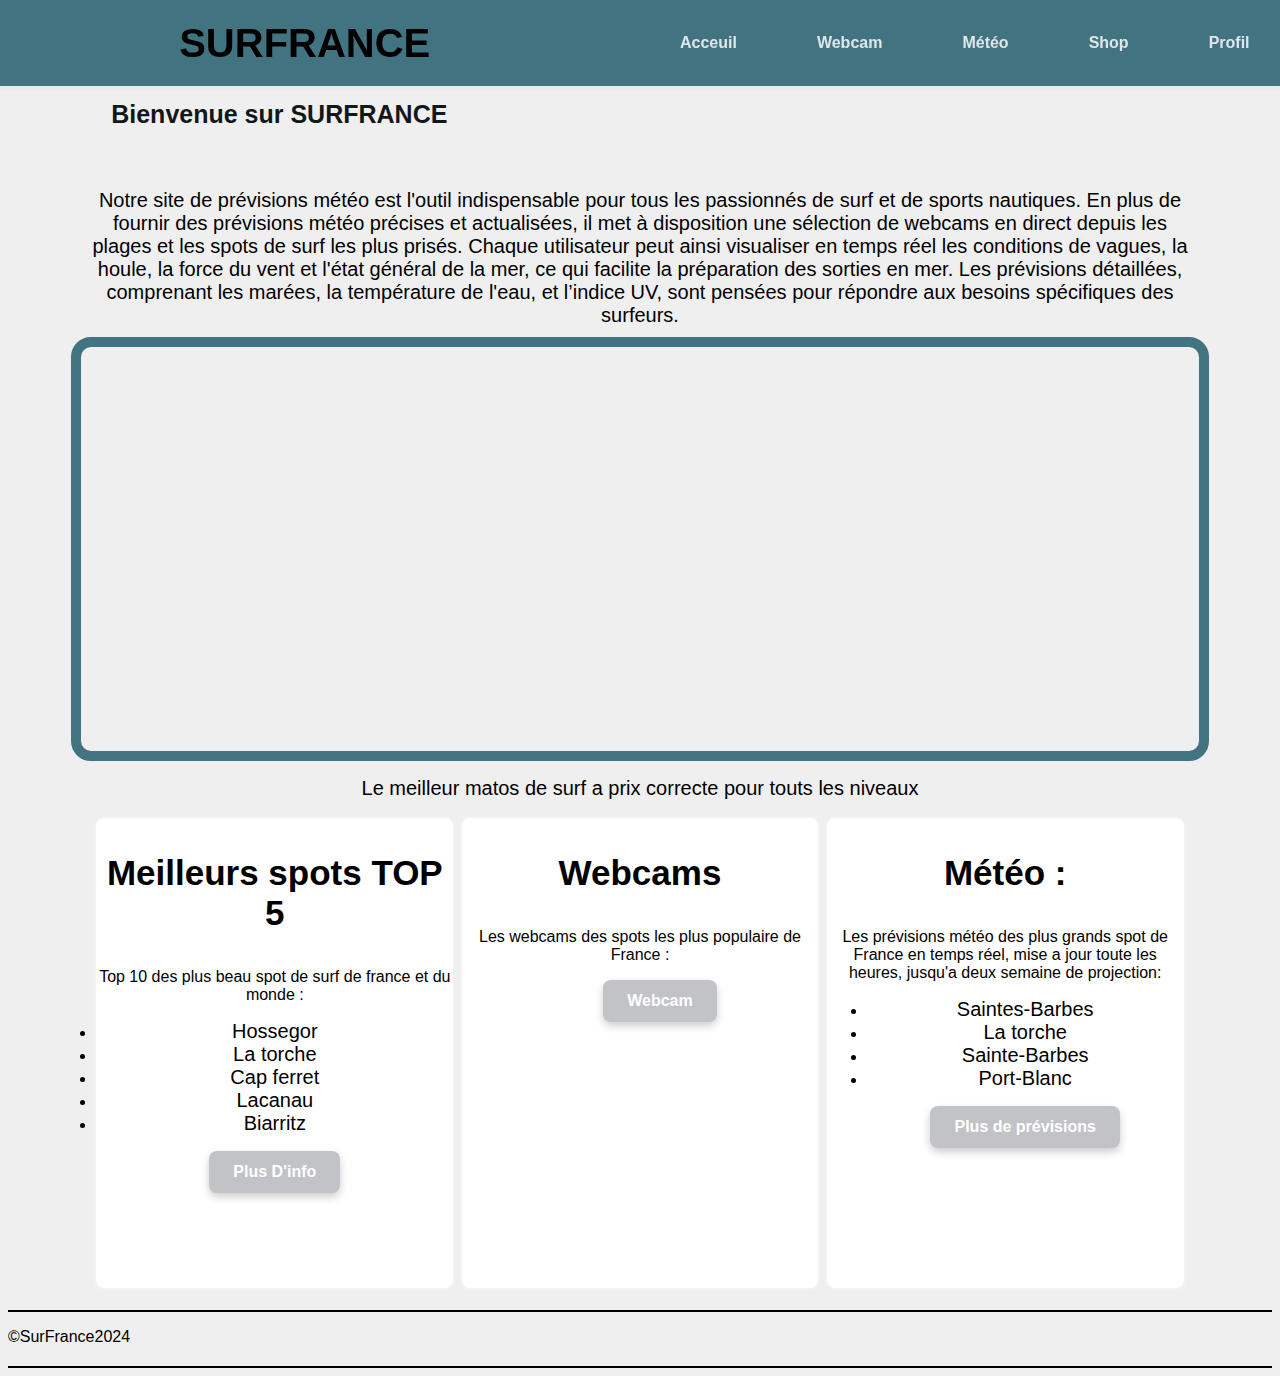
==== index.html @ 520811ac "index.html" ====
<!DOCTYPE HTML>
<html>

<head>
	<html lang="fr">
    <!-- l'en-tête -->
    <meta charset="utf-8" />
    <link rel="stylesheet" href="style.css" />
    <title>SurFrance.bzh</title>
	<script async src="https://pagead2.googlesyndication.com/pagead/js/adsbygoogle.js?client=ca-pub-9715754145917259"
     	crossorigin="anonymous"></script>
</head>

<body>

	<header>
		<a  class="logo">SurFrance</a>
		<nav>
			<ul class="navlist">
				<a href="SurfFrance.html">Acceuil</a>
				<a href="Fiche-webcam.html">Webcam</a>
				<a href="Fiche-Météo.html">Météo</a>
				<a href="fichemagasin.html">Shop</a>
				<a href="#">Profil</a>
			</ul>
		</nav>
		<div class="nav-right">
			<a href="#"><i class="a"></i></a>
			<a href="#"><i class="b"></i></a>
			<li><a href="#" class="c"></a></li>
			<div class="bx bx-menu" id="d"></div>
		</div>
	</header>
	<div id="pub-page-principal">
		<script async="async" data-cfasync="false" src="//pl25072926.profitablecpmrate.com/f6efbddcd1ae1e367809636f4e7fed0c/invoke.js"></script>
		<div id="container-f6efbddcd1ae1e367809636f4e7fed0c"></div>
	</div>
	<script type='text/javascript' src='//pl25073830.profitablecpmrate.com/48/7f/5f/487f5f8d38a64d932880af2df7fae1d3.js'></script>
<!-- le contenu -->
    <div id="corps">
        <h1>
			
			<div id="haut-de-la-page-principal">
				<ol><h4> Bienvenue sur SURFRANCE</h4></ol>
			</div>
		</h1>
			<div id="texte_page_principal">
				<a href="Fiche-Météo.html" title="Prévision Météo">Notre site de prévisions météo est l'outil indispensable pour tous les passionnés de surf et de sports nautiques. En plus de fournir des prévisions météo précises et actualisées, il met à disposition une sélection de webcams en direct depuis les plages et les spots de surf les plus prisés. Chaque utilisateur peut ainsi visualiser en temps réel les conditions de vagues, la houle, la force du vent et l'état général de la mer, ce qui facilite la préparation des sorties en mer. Les prévisions détaillées, comprenant les marées, la température de l'eau, et l’indice UV, sont pensées pour répondre aux besoins spécifiques des surfeurs.</a>
			</div>
			<div id="position_de_la_video">
				<video autoplay muted loop width="700" height="400">
					<source src="Ressources/videosurf.mp4" type="video/mp4">
				</video>
			</div>
            </h1>
		<script async src="https://pagead2.googlesyndication.com/pagead/js/adsbygoogle.js?client=ca-pub-9715754145917259"
		     crossorigin="anonymous"></script>
		<!-- annonce -->
		<ins class="adsbygoogle"
		     style="display:block"
		     data-ad-client="ca-pub-9715754145917259"
		     data-ad-slot="7790506511"
		     data-ad-format="auto"
		     data-full-width-responsive="true"></ins>
		<script>
		     (adsbygoogle = window.adsbygoogle || []).push({});
		</script>
			<p></p>
		<a href="fichemagasin.html" title="Shop">Le meilleur matos de surf a prix correcte pour touts les niveaux</a>
		<p>       </p>
		<p>       </p>
        <div id="zones">
            <!-- la div contenant les trois colonnes -->
            <div>
                <h3>Meilleurs spots TOP 5</h3>
								<p>Top 10 des plus beau spot de surf de france et du monde :</p>
				                <li><a href="https://www.windguru.cz/309513" title="Hossegor">Hossegor</a></li>
								<li><a href="https://www.windguru.cz/218" title="La torche">La torche</a></li>
								<li><a href="https://www.windguru.cz/4168" title="Cap ferret">Cap ferret</a></li>
								<li><a href="https://www.windguru.cz/48561" title="	Lacanau">Lacanau</a></li>
								<li><a href="https://www.windguru.cz/15" title="Biarritz">Biarritz</a></li>
								<p>       </p>
								<button onclick="window.location.href='https://generationvoyage.fr/spots-surf-france/';">
									Plus D'info
								</button>

            </div>

            <div>
                <h3>Webcams</h3>
                <p>Les webcams des spots les plus populaire de France :</p>
                <ol>
                    <button onclick="window.location.href='Fiche-webcam.html';">
						Webcam
					</button>
                </ol>
            </div>
            <div>
								<h3>Météo :</h3>
								<p>Les prévisions météo des plus grands spot de France en temps réel, mise a jour toute les heures, jusqu'a deux semaine de projection: </p>
								<ul>
									<li><a href="https://www.windguru.cz/48481" title="Sainte-Barbes">Saintes-Barbes</a></li>
									<li><a href="https://www.windguru.cz/218" title="La torche">La torche</a></li>
									<li><a href="https://www.windguru.cz/48471" title="Guidel">Sainte-Barbes</a></li>
									<li><a href="https://www.windguru.cz/18" title="Port-Blanc">Port-Blanc</a></li>
									<p>           </p>
									<button onclick="window.location.href='Fiche-Météo.html';">
										Plus de prévisions
									</button>
				
            </div>
        </div>
	<script type="text/javascript">
		atOptions = {
			'key' : '619fac5a268962f6e12875c046416317',
			'format' : 'iframe',
			'height' : 50,
			'width' : 320,
			'params' : {}
		};
	<script type="text/javascript">
		atOptions = {
			'key' : '619fac5a268962f6e12875c046416317',
			'format' : 'iframe',
			'height' : 50,
			'width' : 320,
			'params' : {}
		};
</script>
<script type="text/javascript" src="//www.highperformanceformat.com/619fac5a268962f6e12875c046416317/invoke.js"></script>
</script>
<script type="text/javascript" src="//www.highperformanceformat.com/619fac5a268962f6e12875c046416317/invoke.js"></script>
    </div>
	<script type='text/javascript' src='//pl25073830.profitablecpmrate.com/48/7f/5f/487f5f8d38a64d932880af2df7fae1d3.js'></script>
	<div id="footer2">
	<p>©SurFrance2024</p>
	<div id="footer2">
</body>

</html>
---- style.css ----
BODY {
    background-color: #efefef;
    /* Couleur du fond en hexadécimal */
    font-family: sans-serif;
    /* famille de police pour la page */
}
#corps {
    width: 90%;
    /* largeur du contenu */
    margin: auto;
    /* centre les éléments en largeur */
    
    /* insertion d'une image */
    margin-top: 100px;
    /* ajuste la marge du haut */
    text-align: center;
    /* centre le texte */

}
#pub-page-principal {
	margin-top: 100px;
}
header{
	list-style: none;
	position: fixed;
	top: 0;
	right: 0;
	left: 0;
	width : 100%;
	z-index: 1000;
	background: #427381;
	box-shadow: 0  1px 6px 0 rgb(32 33 36 / 5%);
	padding: 18px 14%;
	display: flex;
	align-items: center;
	justify-content: space-between;
	transition: all .10s;
}
.logo{
	font-size: 40px;
	font-weight: 800;
	
	text-transform: uppercase;
	color: black
	
}
.navlist a{
	display: inline-block;
	margin: 0 40px;
	font-size: var(--p-font);
	font-weight: 500;
	color: #dfe6e9;
	transition: all .6s;
	font-weight: bold;
}
.navlist a:hover{
	transform: translateY(-5px);
	color:var(--second-color);
}
.navlist{
	display: flex;
	position: left;
	align-items: center;
	
}
#font-du-texte {
	color: black;
	font-family: sans-serif;
}
a{
	color: black;
	font-family: sans-serif;
	text-decoration: none;
	font-size: 20px;
}
h1 {
    color: #E80C52;
    /* couleur du texte en hexadécimal */
    font-size: 60px;
    /* taille de la police */
    margin: auto;
	
}
h4 {
    color: #121819;
    /* couleur du texte en hexadécimal */
    font-size: 25px;
    /* taille de la police */
    margin: auto;
	
}
#logos {
    max-width: 400px;
    /* permet de réduire la largeur de l'image */
    height: auto;
    /* ajuste la hauteur de l'image proportionnelement à sa largeur */
}
#zones {
    width: 98%;
    /* les trois colonnes remplissent 98% de la zone de contenu */
    margin: auto;
}
h2 {
    font-size: 40px;
    color: #5f9288;
}

#zones > div {
    vertical-align: middle;
    /* place les trois colonnes au même niveau vertical */
    display: inline-block;
    /* les colonnes se comportent comme des blocs et se collent les unes aux autres jusqu'à remplir une ligne */
    width: 32%;
    /* largeur des colonnes, un peu moins de 1/3 de la largeur */
    border: 2px #F2F2F2 solid;
    /* la bordure fait 2px de large, est grise et en trait plein */
    background: #FFF;
    /* couleur du fond */
    border-radius: 10px;
    /* arrondi des angles */
    height: 470px;
    /* hauteur des div */
}

footer {
    background-color: #333;
    color: white;
    padding: 40px 0;
    font-family: Arial, sans-serif;
	right: 0px;
	
}

.footer-container {
    display: flex;
    flex-wrap: wrap;
    justify-content: space-between;
	height: 300px;
}

.footer-section {
    width: 22%;
    margin-bottom: 20px;
}

.footer-section h3 {
    margin-bottom: 15px;
    font-size: 1.2rem;
}

.footer-section ul {
    list-style-type: none;
    padding: 0;
}

.footer-section ul li a {
    color: white;
    text-decoration: none;
    display: block;
    margin: 5px 0;
}

.footer-section ul li a:hover {
    color: #f39c12;
}

.social-links {
    display: flex;
    gap: 10px;
	
	position: absolute;
	right: 640px;

}

.social-links a {
    color: white;
    font-size: 1.2rem;
}

.footer-bottom {
    text-align: center;
    margin-top: 20px;
    font-size: 0.9rem;
}

.footer-bottom a {
    color: #f39c12;
    text-decoration: none;
}

.footer-bottom a:hover {
    text-decoration: underline;
}

input[type="email"] {
    padding: 10px;
    width: 80%;
    margin-right: 10px;
    border-radius: 4px;
    border: none;
}

button {
    padding: 10px 15px;
    background-color: #f39c12;
    border: none;
    color: white;
    cursor: pointer;
    border-radius: 4px;
}

button:hover {
    background-color: #e67e22;
}

#texte_page_principal {
	margin: 10px; 

}

#position_de_la_video{
	margin-top: 10px;
    border: 10px #427381 solid;
	border-radius: 20px;
}

img{
	font-size:20px;
	margin-top: -40px;
	right: 10px;

}
#boutton1 {
	position: absolute;
	margin-top: -30px;

}
#boutton3 {
	position: absolute;
	margin-top: -35px;
	
}
#boutton4{
	position: absolute;
	margin-top: -35px;
}

#boutton5 {
	position: absolute;
	margin-top: -35px;
}

#boutton6 {
	position: absolute;
	margin-top: -35;
}


#boutton7 {
	
}

#boutton8 {

}

#boutton9 {
	position: absolute;
	margin-top:-35px;
}

#boutton10 {
	
}

#boutton11 {
	
}

#boutton12 {

}

#boutton13 {
	position: absolute;
	margin-top: -35px;
}

#boutton14 {
	
}

#boutton15 {
	
}

h3{    
font-size: 35px;
    color: black;
}
h5{    
font-size: 25px;
    color: #121819;
}
h6{    
font-size: 20px;
    color: black;
}
#haut-de-la-page-principal {
	text-align: left;
	
}
#titre-shop{
	   width: 90%;
    /* largeur du contenu */
    margin: auto;
    /* centre les éléments en largeur */
    
    /* insertion d'une image */
    margin-top: 100px;
    /* ajuste la marge du haut */
    text-align: center;
    /* centre le texte */	
}

#titre-des-articles1{
	width: 90%;
    margin: auto;
    margin-top: 10px;
    text-align: left;

}
#titre-des-articles2{
	width: 90%;
    margin: auto;
	margin-top: 10px;
    text-align: left;
}
#titre-des-articles3{
	width: 90%;
    margin: auto;
    margin-top: 10px;
    text-align: left;
}
#planche-de-surf1{
	width: 90%;
	margin: auto;
	margin-top: 10px;
	text-align: left;
}


#titre-des-spot-en-bretagne{
	width: 90%;
    margin: auto;
    margin-top: 150px;
    text-align: left;

}

#liste-des-spot-en-bretagne1{
	width: 90%;
    margin: auto;
    margin-top: 1px;
    text-align: middle;
	width: 100%;
	background: #ced0d9;
	
}
#liste-des-spot-en-bretagne2{
	width: 90%;
    margin: auto;
    margin-top: 1px;
    text-align: middle;
	width: 100%;
	background: #9ea7cd;
	
}
#liste-des-spot-en-bretagne3{
	width: 90%;
    margin: auto;
    margin-top: 1px;
    text-align: middle;
	width: 100%;
	background: #ced0d9;
	
}
#liste-des-spot-en-bretagne4{
	width: 90%;
    margin: auto;
    margin-top: 1px;
    text-align: middle;
	width: 100%;
	background: #9ea7cd;
	
}
#liste-des-spot-en-bretagne5{
	width: 90%;
    margin: auto;
    margin-top: 1px;
    text-align: middle;
	width: 100%;
	background: #ced0d9;
	
}
#liste-des-spot-en-bretagne6{
	width: 90%;
    margin: auto;
    margin-top: 1px;
    text-align: middle;
	width: 100%;
	background: #9ea7cd;
	
}
#liste-des-spot-en-bretagne7{
	width: 90%;
    margin: auto;
    margin-top: 1px;
    text-align: middle;
	width: 100%;
	background: #ced0d9;
	
}
#liste-des-spot-en-bretagne8{
	width: 90%;
    margin: auto;
    margin-top: 1px;
    text-align: middle;
	width: 100%;
	background: #9ea7cd;
	
}
#liste-des-spot-en-bretagne9{
	width: 90%;
    margin: auto;
    margin-top: 1px;
    text-align: middle;
	width: 100%;
	background: #ced0d9;
}

#liste-des-spot-en-bretagne10{
	width: 90%;
    margin: auto;
    margin-top: 1px;
    text-align: middle;
	width: 100%;
	background: #9ea7cd;
	
}
#liste-des-spot-en-bretagne11{
	width: 90%;
    margin: auto;
    margin-top: 1px;
    text-align: middle;
	width: 100%;
	background: #ced0d9;
}


#zones-shop{
	width: 98%;
    /* les trois colonnes remplissent 98% de la zone de contenu */
    margin: auto;
}


#zones-shop > div {
	vertical-align: middle;
    /* place les trois colonnes au même niveau vertical */
    display: inline-block;
    /* les colonnes se comportent comme des blocs et se collent les unes aux autres jusqu'à remplir une ligne */
    width: 30%;
    /* largeur des colonnes, un peu moins de 1/3 de la largeur */
    border: 10px #0c122a solid;
    /* la bordure fait 2px de large, est grise et en trait plein */
    background: #FFF;
    /* couleur du fond */
    border-radius: 25px;
    /* arrondi des angles */
    height: 290px;
    /* hauteur des div */
	width: 300px;
	background-color: #ffffff ;
	padding: 12px 24px;
	
}

#footer2 {
    margin-top: 20px;
    border-top: solid 2px black;
    color: black;
}



button{
	display: inline-block;
	padding: 12px 24px;
	background-color: #c2c3c7;
	font-size: 16px;
	font-weight: bold;
	border:none;
	border-radius: 8px;
	cursor: pointer;
	box-shadow: 0px 4px 8px rgba(0, 0, 0, 0.2);
	transition: all 0.4s ease;
	text-decoration: none;
	text-align: center
	
}

button:hover{
	background-color: #45a049;
	box-shadow: 0px 6px 12px rgba((0, 0, 0, 0.3);
	transform: translateY(-2px);
}

button:active{
	background-color: #3e8e41;
	box-shadow: 0px 3px 6px rgba(0, 0, 0, 0.2);
	transform: translateY(0);
}
#position-du-boutton-shop{
	position: center;
	margin-top: 100px;
	left: 100px;
}

.container {
  position: relative;
  display: inline-block; 
}

.background-image {
  width: 100%;
  height: auto; 
}

.overlay-button {
  position: absolute; 
  top: 50%; 
  left: 50%;
  transform: translate(-50%, -50%); 
  padding: 10px 20px;
  background-color: rgba(0, 0, 0, 0.6); 
  color: white;
  border: none;
  font-size: 16px;
  cursor: pointer;
  border-radius: 5px;
}


#petite-barre {
	color: yellow;
}
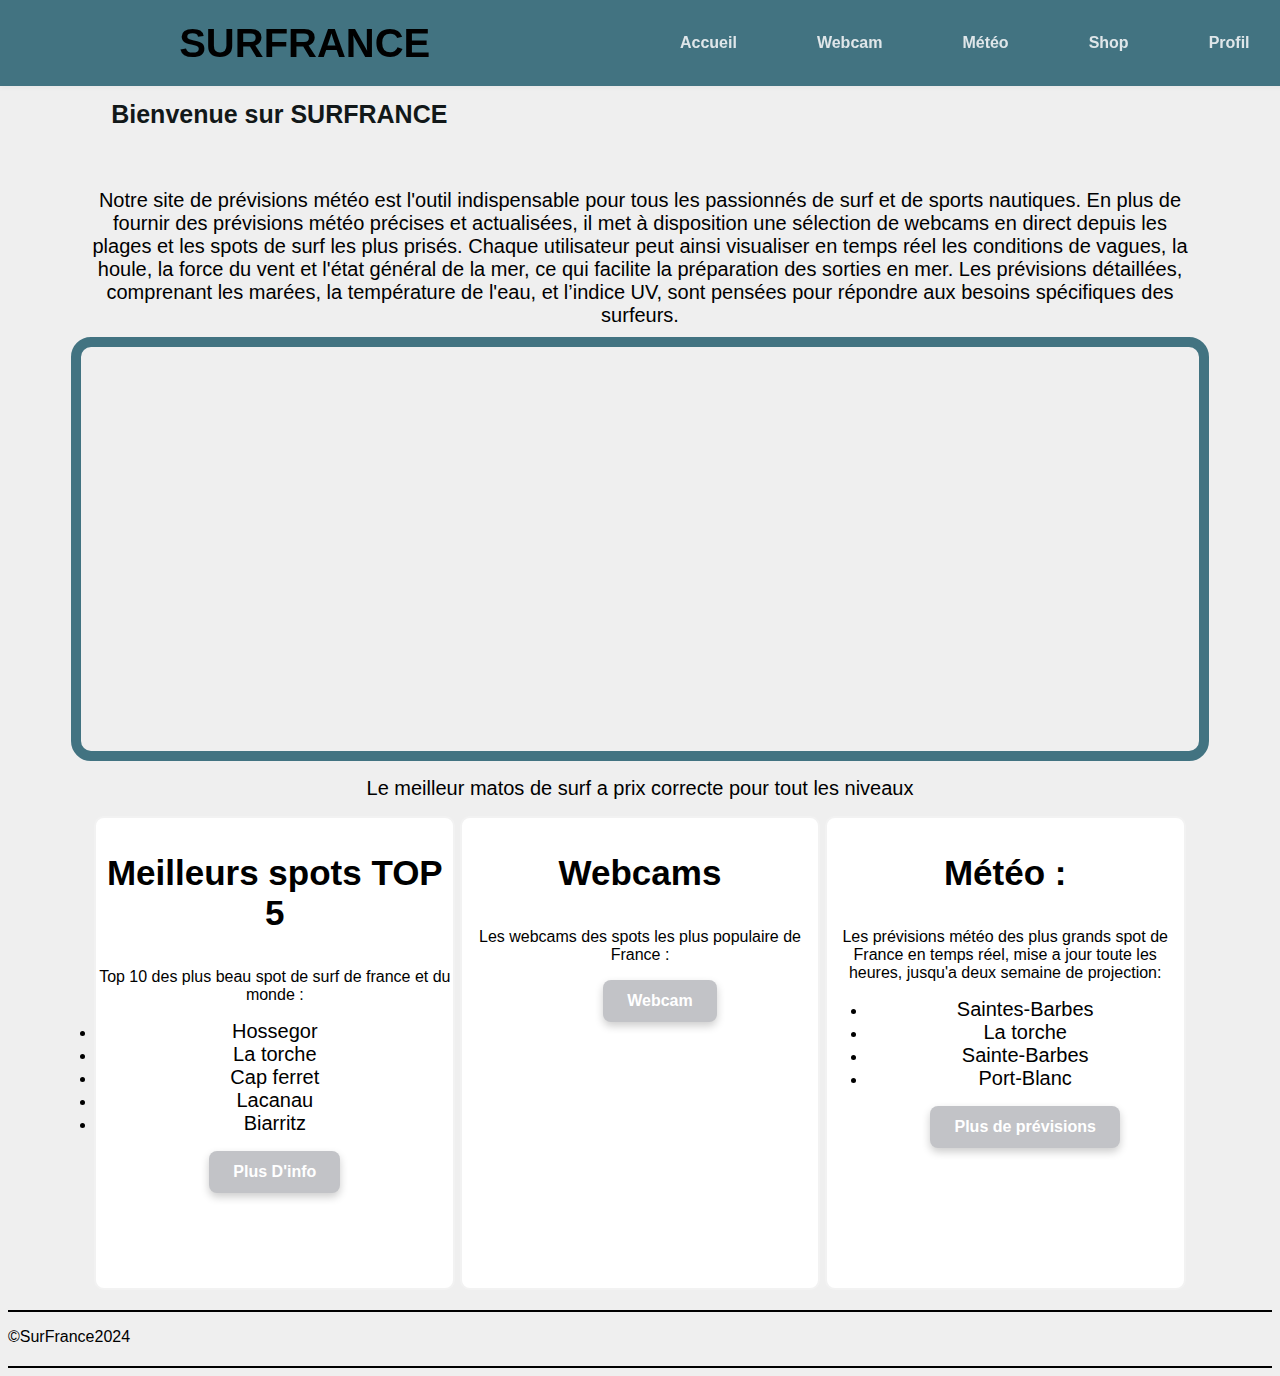
==== commit 2c646267: "index.html" ====
--- a/index.html
+++ b/index.html
@@ -7,8 +7,6 @@
     <meta charset="utf-8" />
     <link rel="stylesheet" href="style.css" />
     <title>SurFrance.bzh</title>
-	<script async src="https://pagead2.googlesyndication.com/pagead/js/adsbygoogle.js?client=ca-pub-9715754145917259"
-     	crossorigin="anonymous"></script>
 </head>
 
 <body>
@@ -17,7 +15,7 @@
 		<a  class="logo">SurFrance</a>
 		<nav>
 			<ul class="navlist">
-				<a href="SurfFrance.html">Acceuil</a>
+				<a href="index.html">Accueil</a>
 				<a href="Fiche-webcam.html">Webcam</a>
 				<a href="Fiche-Météo.html">Météo</a>
 				<a href="fichemagasin.html">Shop</a>
@@ -31,10 +29,6 @@
 			<div class="bx bx-menu" id="d"></div>
 		</div>
 	</header>
-	<div id="pub-page-principal">
-		<script async="async" data-cfasync="false" src="//pl25072926.profitablecpmrate.com/f6efbddcd1ae1e367809636f4e7fed0c/invoke.js"></script>
-		<div id="container-f6efbddcd1ae1e367809636f4e7fed0c"></div>
-	</div>
 	<script type='text/javascript' src='//pl25073830.profitablecpmrate.com/48/7f/5f/487f5f8d38a64d932880af2df7fae1d3.js'></script>
 <!-- le contenu -->
     <div id="corps">
@@ -53,20 +47,9 @@
 				</video>
 			</div>
             </h1>
-		<script async src="https://pagead2.googlesyndication.com/pagead/js/adsbygoogle.js?client=ca-pub-9715754145917259"
-		     crossorigin="anonymous"></script>
-		<!-- annonce -->
-		<ins class="adsbygoogle"
-		     style="display:block"
-		     data-ad-client="ca-pub-9715754145917259"
-		     data-ad-slot="7790506511"
-		     data-ad-format="auto"
-		     data-full-width-responsive="true"></ins>
-		<script>
-		     (adsbygoogle = window.adsbygoogle || []).push({});
-		</script>
+		
 			<p></p>
-		<a href="fichemagasin.html" title="Shop">Le meilleur matos de surf a prix correcte pour touts les niveaux</a>
+		<a href="fichemagasin.html" title="Shop">Le meilleur matos de surf a prix correcte pour tout les niveaux</a>
 		<p>       </p>
 		<p>       </p>
         <div id="zones">
@@ -110,28 +93,8 @@
 				
             </div>
         </div>
-	<script type="text/javascript">
-		atOptions = {
-			'key' : '619fac5a268962f6e12875c046416317',
-			'format' : 'iframe',
-			'height' : 50,
-			'width' : 320,
-			'params' : {}
-		};
-	<script type="text/javascript">
-		atOptions = {
-			'key' : '619fac5a268962f6e12875c046416317',
-			'format' : 'iframe',
-			'height' : 50,
-			'width' : 320,
-			'params' : {}
-		};
-</script>
-<script type="text/javascript" src="//www.highperformanceformat.com/619fac5a268962f6e12875c046416317/invoke.js"></script>
-</script>
-<script type="text/javascript" src="//www.highperformanceformat.com/619fac5a268962f6e12875c046416317/invoke.js"></script>
-    </div>
-	<script type='text/javascript' src='//pl25073830.profitablecpmrate.com/48/7f/5f/487f5f8d38a64d932880af2df7fae1d3.js'></script>
+	</div>
+	
 	<div id="footer2">
 	<p>©SurFrance2024</p>
 	<div id="footer2">
